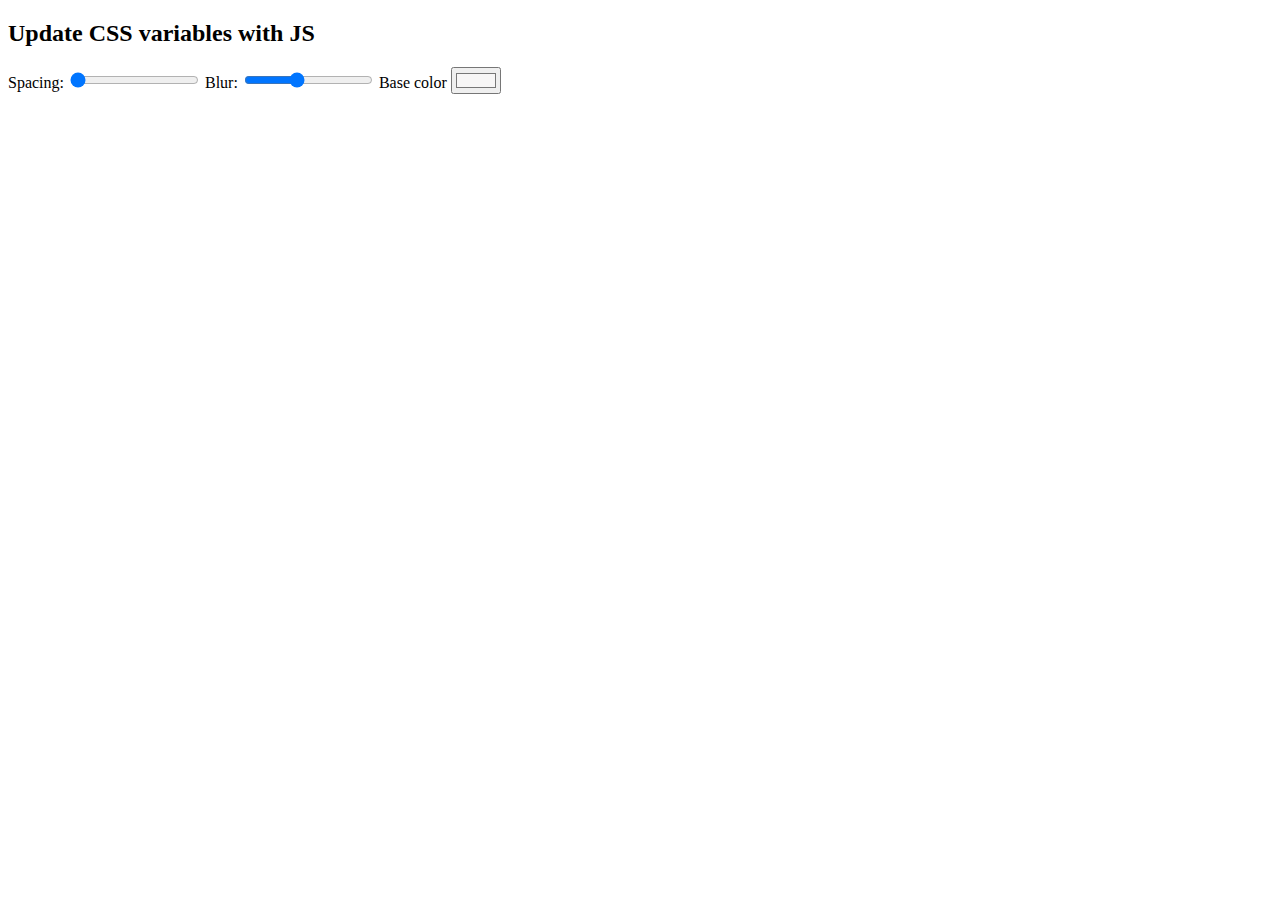
==== 03_CSS_variables/index.html @ 5f584f95 "03" ====
<!DOCTYPE html>
<html lang="en">
<head>
    <meta charset="UTF-8">
    <meta name="viewport" content="width=device-width, initial-scale=1.0">
    <title>CSS Variables</title>
</head>
<body>
    <h2>Update CSS variables with <span>JS</span></h2>

    <div class="controls">
        <label for="spacing">Spacing:</label>
        <input type="range" name="spacing" min="10" max="200" value="10" data-sizing="px" >

        <label for="blur">Blur:</label>
        <input type="range" name="blur" min="0" max="25" value="10" data-sizing="px">

        <label for="base">Base color</label>
        <input type="color" name="base" value="#f7f6f6">

    </div>



</body>
</html>
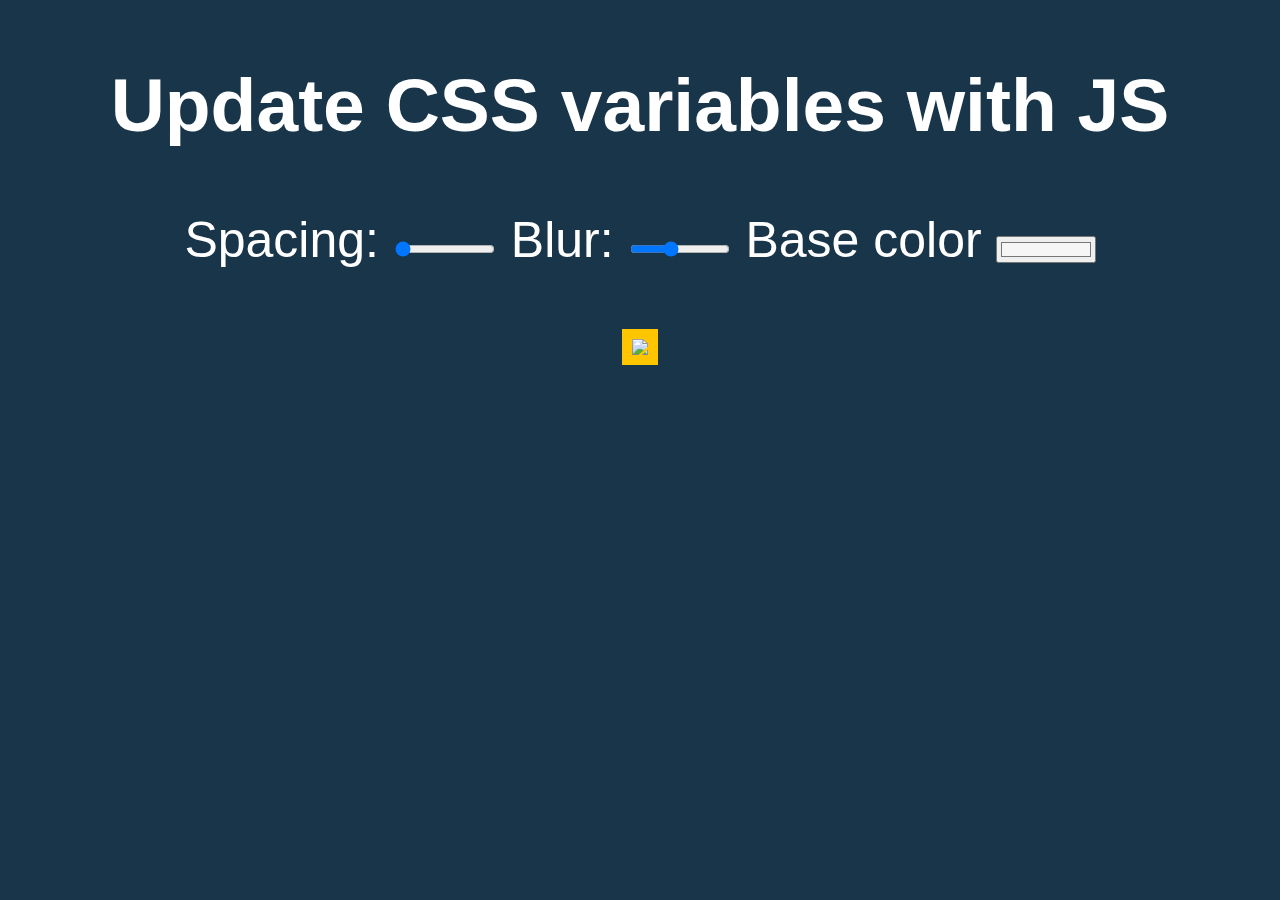
==== commit 3e5ca01f: "Update index.html" ====
--- a/03_CSS_variables/index.html
+++ b/03_CSS_variables/index.html
@@ -20,7 +20,48 @@
 
     </div>
 
+<img src="https://unsplash.it/800/500?image=899">
 
+<style>
+    :root{
+        --base:#ffc600;
+        --spacing:10px;
+        --blur:10px;
+    }
+
+    img{
+        padding:var(--spacing);
+        background:var(--base);
+        filter:blur(--blur);
+    }
+    h1{
+        align-items:center ;
+        margin: auto;
+    }
+    body {
+      text-align: center;
+      background: #193549;
+      color: white;
+      font-family: 'helvetica neue', sans-serif;
+      font-weight: 100;
+      font-size: 50px;
+    }
+    .controls {
+      margin-bottom: 50px;
+    }
+
+    input {
+      width:100px;
+    }
+</style>
+
+<script>
+    const inputs = document.querySelectorAll('.controls input');
+    function handleUpdate(){
+        console.log(this.vale);
+    }
+    input.forEach(input => input.addEventListener('change', handleUpdate));
+</script>
 
 </body>
 </html>